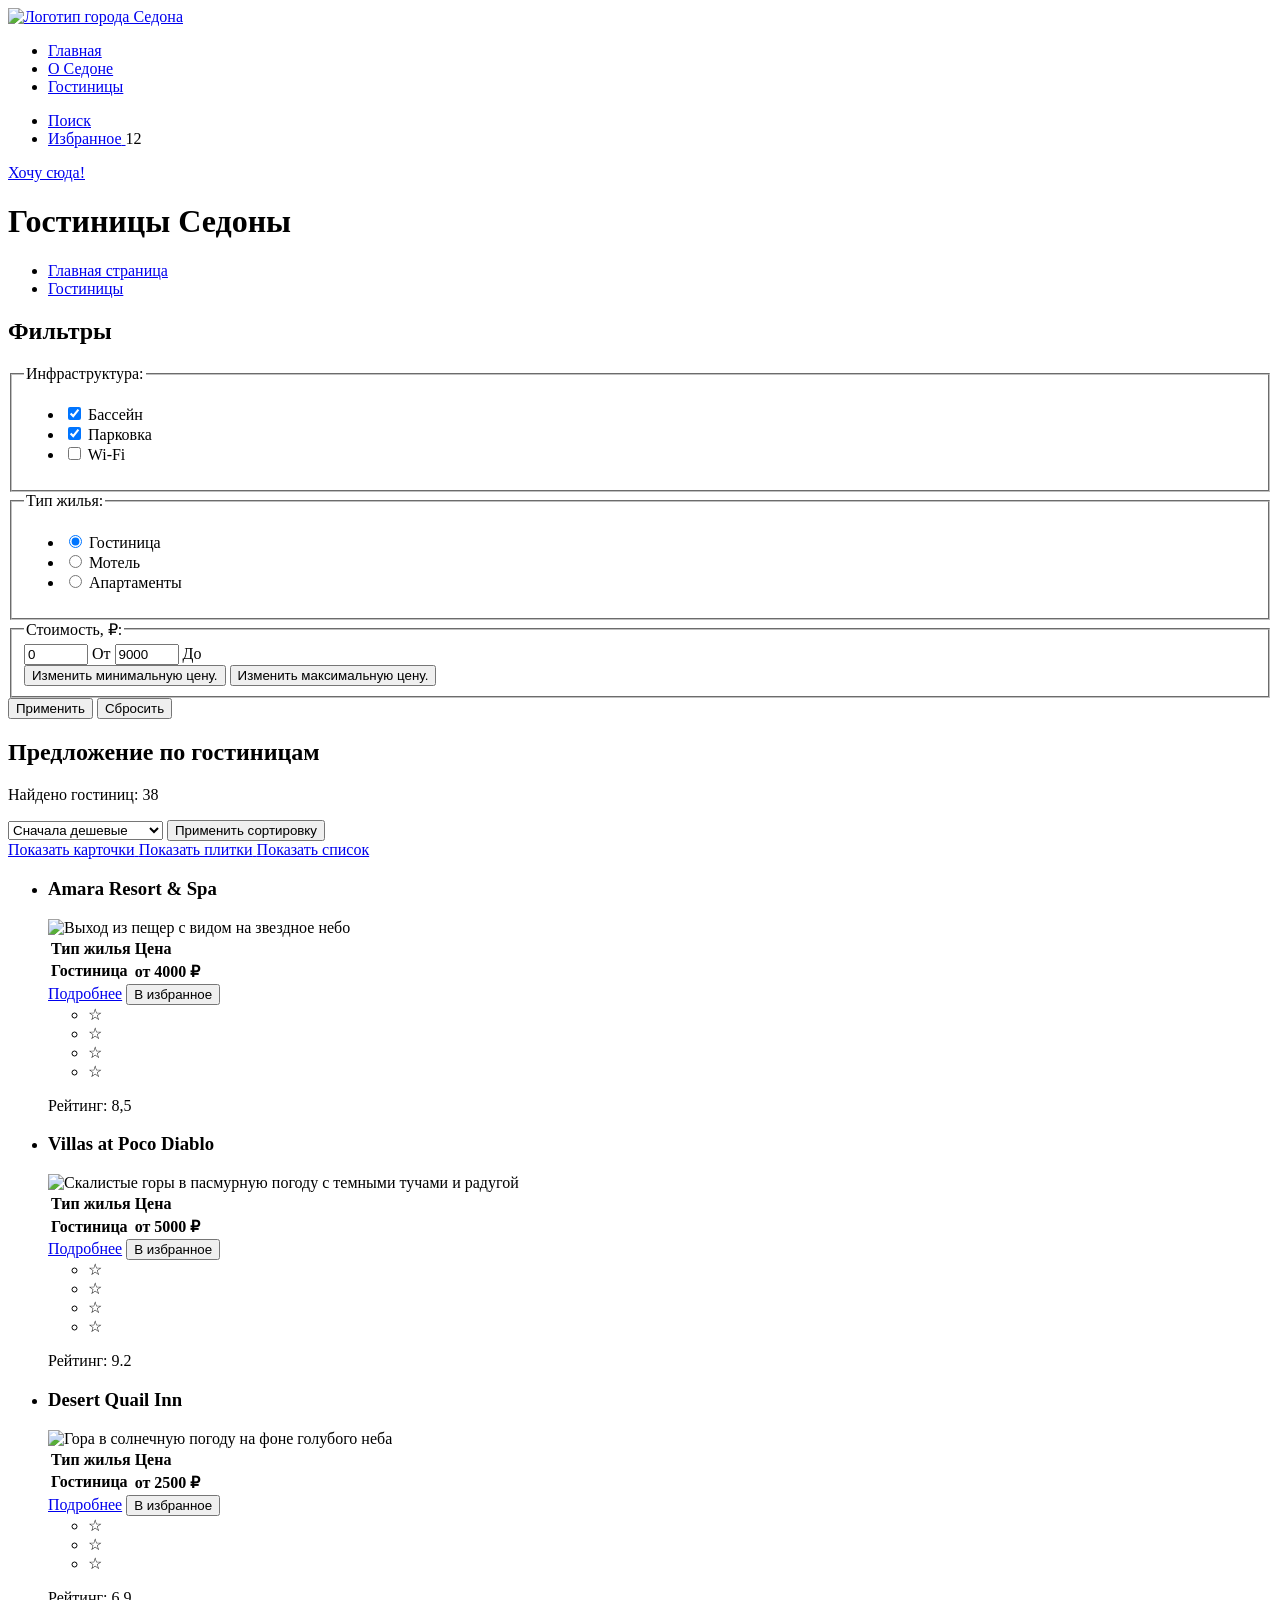
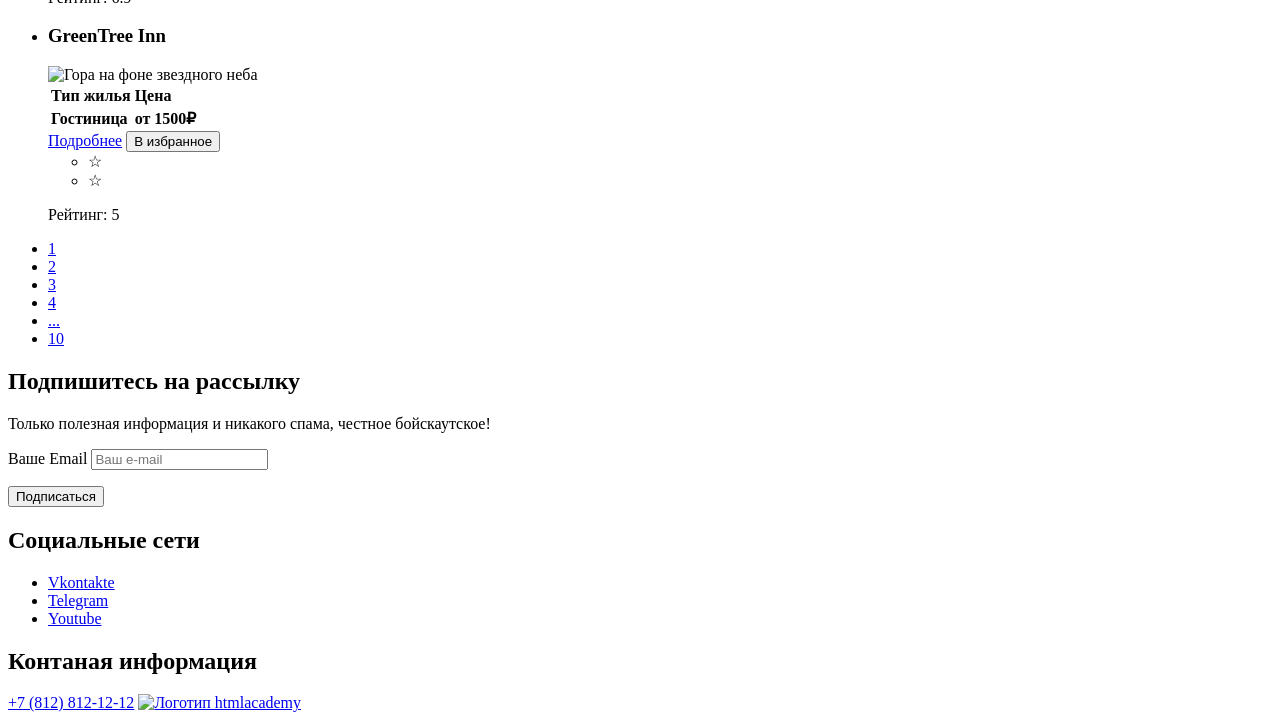
==== catalog.html @ e89c9305 "Выполнена разметка "Главной страницы" и "Страницы каталога"" ====
<!DOCTYPE html>
<html lang="ru">

  <head>
    <meta charset="utf-8">
    <title>Гостиницы</title>
  </head>

  <body>
    <header class="main-header">
      <nav class="navigation">
        <a class="navigation-link-logo" href="index.html">
          <img class="header-logo" src="#" alt="Логотип города Седона">
        </a>
        <ul class="navigation-list">
          <li class="navigation-item">
            <a class="navigation-link" href="#">Главная</a>
          </li>
          <li class="navigation-item">
            <a class="navigation-link" href="information.html">О Седоне</a>
          </li>
          <li class="navigation-item">
            <a class="navigation-link navigation-link-current" href="catalog.html">Гостиницы</a>
          </li>
        </ul>

        <ul class="navigation-user-list">
          <li class="navigation-user-item">
            <a class="navigation-user-link navigation-user-search" href="#">
              <span class="visually-hidden">Поиск</span>
            </a>
          </li>
          <li class="navigation-user-item">
            <a class="navigation-user-link navigation-user-favorite" href="#">
              <span class="visually-hidden">Избранное</span>
            </a>
            <span class="user-favorite-quantity">12</span>
          </li>
        </ul>
        <a class="navigation-button" href="#">Хочу сюда!</a>
      </nav>
    </header>

    <main class="main-catalog">
      <header class="header-catalog">
        <h1 class="catalog-title">Гостиницы Седоны</h1>

        <ul class="bread-crumbs-list">
          <li class="bread-crumbs-item">
            <a class="bread-crumbs-link" href="index.html">
              <span class="visually-hidden">Главная страница</span>
            </a>
          </li>

          <li class="bread-crumbs-item">
            <a class="bread-crumbs-link" href="#">Гостиницы</a>
          </li>
        </ul>

        <form class="filter-form" action="https://echo.htmlacademy.ru/" method="post">
          <h2 class="visually-hidden">Фильтры</h2>

          <fieldset class="filter-group">
            <legend class="filter-title">Инфраструктура:</legend>
            <ul class="filter-list">
              <li class="filter-item">
                <label class="control">
                  <input class="control-input" type="checkbox" name="swimming-pool" checked>
                  <span class="control-text">Бассейн</span>
                </label>
              </li>

              <li class="filter-item">
                <label class="control">
                  <input class="control-input" type="checkbox" name="parking" checked>
                  <span class="control-text">Парковка</span>
                </label>
              </li>

              <li class="filter-item">
                <label class="control">
                  <input class="control-input" type="checkbox" name="wi-fi">
                  <span class="control-text">Wi-Fi</span>
                </label>
              </li>
            </ul>
          </fieldset>

          <fieldset class="filter-group">
            <legend class="filter-title">Тип жилья:</legend>
            <ul class="filter-list">
              <li class="filter-item">
                <label class="control">
                  <input class="control-input" type="radio" name="type-housing" value="hotel" checked>
                  <span class="control-text">Гостиница</span>
                </label>
              </li>

              <li class="filter-item">
                <label class="control">
                  <input class="control-input" type="radio" name="type-housing" value="motel">
                  <span class="control-text">Мотель</span>
                </label>
              </li>

              <li class="filter-item">
                <label class="control">
                  <input class="control-input" type="radio" name="type-housing" value="apartments">
                  <span class="control-text">Апартаменты</span>
                </label>
              </li>
            </ul>
          </fieldset>

          <fieldset class="filter-group">
            <legend class="filter-title">Стоимость, <span class="currency">₽</span>:</legend>

            <label class="filter-price-label">
              <input class="filter-price-input" type="number" name="price-min" min="0" max="9000" value="0">
              <span class="filter-price-text">От</span>
            </label>

            <label class="filter-price-label">
              <input class="filter-price-input" type="number" name="price-max" min="0" max="9000" value="9000">
              <span class="filter-price-text">До</span>
            </label>

            <div class="filter-price-range">
              <button class="range-toggle toggle-min" type="button">
                <span class="visually-hidden">Изменить минимальную цену.</span>
              </button>
              <button class="range-toggle toggle-max" type="button">
                <span class="visually-hidden">Изменить максимальную цену.</span>
              </button>
            </div>
          </fieldset>

          <button class="button button-submit" type="submit">Применить</button>
          <button class="button button-reset" type="reset">Сбросить</button>
        </form>
      </header>

      <section class="catalog-proposals">
        <h2 class="visually-hidden">Предложение по гостиницам</h2>
        <p class="proposals">
          Найдено гостиниц: <span class="quantity-proposals">38</span>
        </p>

        <form class="sorting-type" action="https://echo.htmlacademy.ru/" method="post">
          <label class="visually-hidden" for="sorting"></label>
          <select class="sorting-control" name="sorting" id="sorting">
            <option value="inexpensive">Сначала дешевые</option>
            <option value="expensive">Сначала доргие</option>
            <option value="popular">Сначала популярные</option>
          </select>
          <button class="visually-hidden" type="submit">Применить сортировку</button>
        </form>

        <div class="view-proposals">
          <a class="view-proposals-link view-proposals-card" href="catalog.html?view=card">
            <span class="visually-hidden">Показать карточки</span>
          </a>
          <a class="view-proposals-link view-proposals-tile" href="catalog.html?view=tile">
            <span class="visually-hidden">Показать плитки</span>
          </a>
          <a class="view-proposals-link view-proposals-list" href="catalog.html?view=list">
            <span class="visually-hidden">Показать список</span>
          </a>
        </div>

        <ul class="catalog-proposals-list">
          <li class="catalog-proposals-item">
            <h3 class="card-proposals-title">Amara Resort & Spa</h3>
            <img class="card-proposals-img" src="#" alt="Выход из пещер с видом на звездное небо">
            <table class="card-proposals-table">
              <tr class="visually-hidden">
                <th>Тип жилья</th>
                <th>Цена</th>
              </tr>
              <tr class="card-proposals-description">
                <th>Гостиница</th>
                <th>от 4000 <span class="currency">₽</span></th>
              </tr>
            </table>

            <a class="button card-proposals-link" href="#">Подробнее</a>
            <button class="button card-proposals-button" type="button">В избранное</button>

            <div class="card-proposals-rating">
              <ul class="stars-rating-list">
                <li class="stars-rating-item">
                  <span class="visually-hidden">&star;</span>
                </li>
                <li class="stars-rating-item">
                  <span class="visually-hidden">&star;</span>
                </li>
                <li class="stars-rating-item">
                  <span class="visually-hidden">&star;</span>
                </li>
                <li class="stars-rating-item">
                  <span class="visually-hidden">&star;</span>
                </li>
              </ul>

              <p class="card-proposals-rating-text">
                Рейтинг: <span class="card-proposals-rating-quantity">8,5</span>
              </p>
            </div>
          </li>

          <li class="catalog-proposals-item">
            <h3 class="card-proposals-title">Villas at Poco Diablo</h3>
            <img class="card-proposals-img" src="#" alt="Скалистые горы в пасмурную погоду с темными тучами и радугой">
            <table class="card-proposals-table">
              <tr class="visually-hidden">
                <th>Тип жилья</th>
                <th>Цена</th>
              </tr>
              <tr class="card-proposals-description">
                <th>Гостиница</th>
                <th>от 5000 <span class="currency">₽</span></th>
              </tr>
            </table>

            <a class="button card-proposals-link" href="#">Подробнее</a>
            <button class="button card-proposals-button" type="button">В избранное</button>

            <div class="card-proposals-rating">
              <ul class="stars-rating-list">
                <li class="stars-rating-item">
                  <span class="visually-hidden">&star;</span>
                </li>
                <li class="stars-rating-item">
                  <span class="visually-hidden">&star;</span>
                </li>
                <li class="stars-rating-item">
                  <span class="visually-hidden">&star;</span>
                </li>
                <li class="stars-rating-item">
                  <span class="visually-hidden">&star;</span>
                </li>
              </ul>

              <p class="card-proposals-rating-text">
                Рейтинг: <span class="card-proposals-rating-quantity">9.2</span>
              </p>
            </div>
          </li>

          <li class="catalog-proposals-item">
            <h3 class="card-proposals-title">Desert Quail Inn</h3>
            <img class="card-proposals-img" src="#" alt="Гора в солнечную погоду на фоне голубого неба">
            <table class="card-proposals-table">
              <tr class="visually-hidden">
                <th>Тип жилья</th>
                <th>Цена</th>
              </tr>
              <tr class="card-proposals-description">
                <th>Гостиница</th>
                <th>от 2500 <span class="currency">₽</span></th>
              </tr>
            </table>

            <a class="button card-proposals-link" href="#">Подробнее</a>
            <button class="button card-proposals-button" type="button">В избранное</button>

            <div class="card-proposals-rating">
              <ul class="stars-rating-list">
                <li class="stars-rating-item">
                  <span class="visually-hidden">&star;</span>
                </li>
                <li class="stars-rating-item">
                  <span class="visually-hidden">&star;</span>
                </li>
                <li class="stars-rating-item">
                  <span class="visually-hidden">&star;</span>
                </li>
              </ul>

              <p class="card-proposals-rating-text">
                Рейтинг: <span class="card-proposals-rating-quantity">6.9</span>
              </p>
            </div>
          </li>

          <li class="catalog-proposals-item">
            <h3 class="card-proposals-title">GreenTree Inn</h3>
            <img class="card-proposals-img" src="#" alt="Гора на фоне звездного неба">
            <table class="card-proposals-table">
              <tr class="visually-hidden">
                <th>Тип жилья</th>
                <th>Цена</th>
              </tr>
              <tr class="card-proposals-description">
                <th>Гостиница</th>
                <th>от 1500<span class="currency">₽</span></th>
              </tr>
            </table>

            <a class="button card-proposals-link" href="#">Подробнее</a>
            <button class="button card-proposals-button" type="button">В избранное</button>

            <div class="card-proposals-rating">
              <ul class="stars-rating-list">
                <li class="stars-rating-item">
                  <span class="visually-hidden">&star;</span>
                </li>
                <li class="stars-rating-item">
                  <span class="visually-hidden">&star;</span>
                </li>
              </ul>

              <p class="card-proposals-rating-text">
                Рейтинг: <span class="card-proposals-rating-quantity">5</span>
              </p>
            </div>
          </li>
        </ul>

        <ul class="catalog-pagination-list">
          <li class="catalog-pagination-item">
            <a class="catalog-pagination-link pagination-current" href="#">1</a>
          </li>
          <li class="catalog-pagination-item">
            <a class="catalog-pagination-link" href="#">2</a>
          </li>
          <li class="catalog-pagination-item">
            <a class="catalog-pagination-link" href="#">3</a>
          </li>
          <li class="catalog-pagination-item">
            <a class="catalog-pagination-link" href="#">4</a>
          </li>
          <li class="catalog-pagination-item">
            <a class="catalog-pagination-link" href="#">...</a>
          </li>
          <li class="catalog-pagination-item">
            <a class="catalog-pagination-link" href="#">10</a>
          </li>
        </ul>
      </section>
    </main>

    <footer class="main-footer">
      <section class="footer-subscription">
        <h2 class="footer-subscription-title">Подпишитесь на рассылку</h2>
        <p class="footer-subscription-text">Только полезная информация и никакого спама, честное бойскаутское!</p>
        <form class="subscription-form" action="https://echo.htmlacademy.ru/" method="post">
          <p class="subscription-email">
            <label class="visually-hidden" for="email-user">Ваше Email</label>
            <input type="email" name="email-user" id="email-user" placeholder="Ваш e-mail">
          </p>
          <button class="button button-email" type="submit">Подписаться</button>
        </form>
      </section>

      <section class="footer-social">
        <h2 class="visually-hidden">Социальные сети</h2>
        <ul class="footer-social-list">
          <li class="footer-social-item">
            <a class="footer-social-link-button" href="https://vk.com/htmlacademy">
              <span class="visually-hidden">Vkontakte</span>
            </a>
          </li>
          <li class="footer-social-item">
            <a class="footer-social-link-button" href="https://t.me/htmlacademy">
              <span class="visually-hidden">Telegram</span>
            </a>
          </li>
          <li class="footer-social-item">
            <a class="footer-social-link-button" href="https://www.youtube.com/user/htmlacademyru">
              <span class="visually-hidden">Youtube</span>
            </a>
          </li>
        </ul>
      </section>

      <section class="footer-contacts">
        <h2 class="visually-hidden">Контаная информация</h2>
        <a class="footer-contacts-phone" href="tel:+78128121212">+7 (812) 812-12-12</a>
        <a class="footer-contacts-website" href="https://htmlacademy.ru/">
          <img class="footer-contacts-logo" src="#" alt="Логотип htmlacademy">
        </a>
      </section>
    </footer>
  </body>

</html>
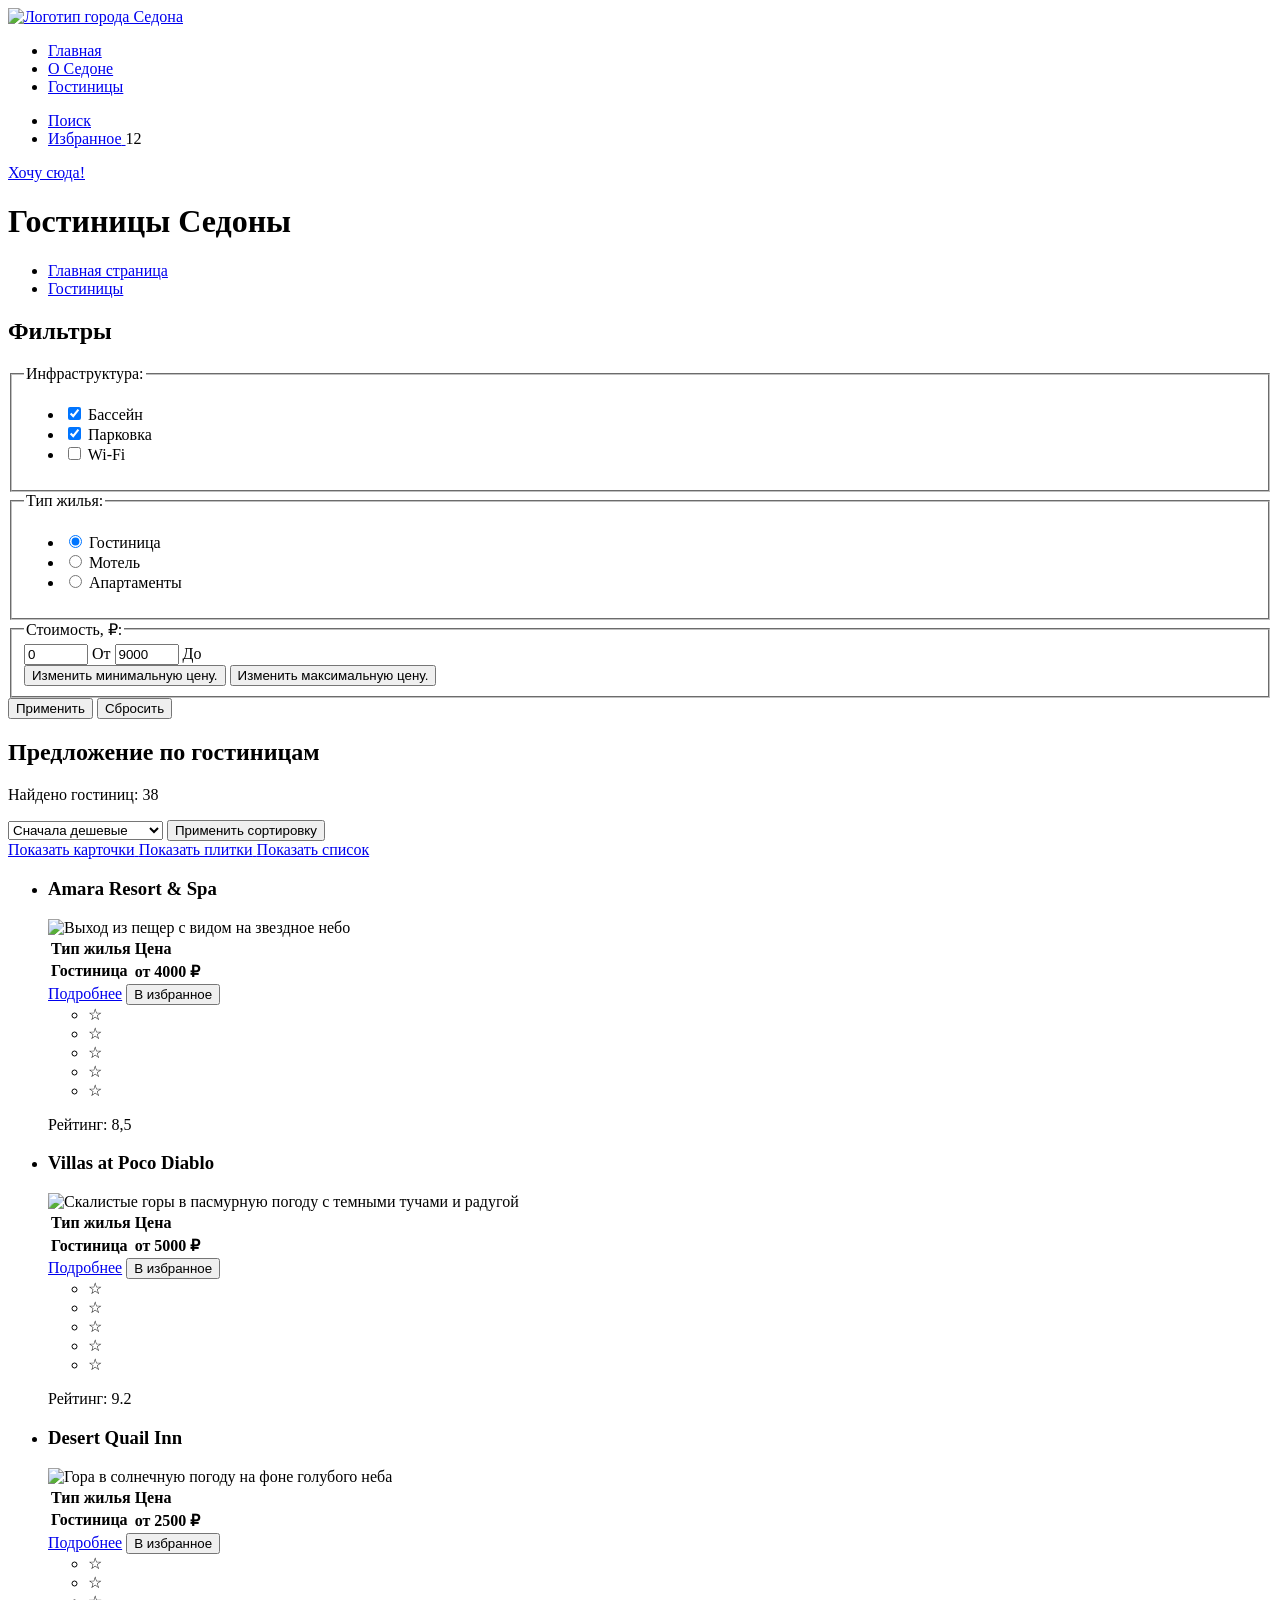
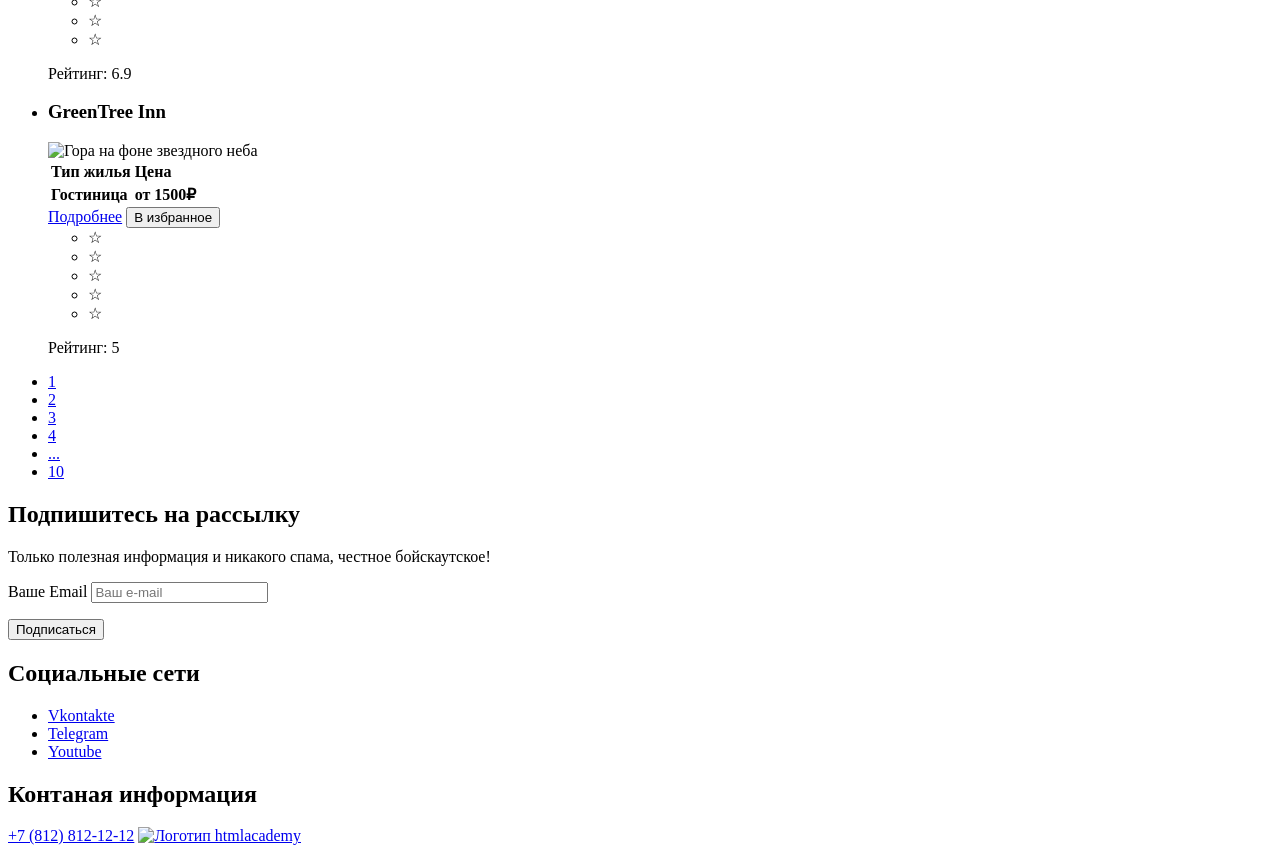
==== commit f4c5ec8b: "Доработка рейтинга в карточки товара на странице каталога" ====
--- a/catalog.html
+++ b/catalog.html
@@ -188,13 +188,16 @@
 
             <div class="card-proposals-rating">
               <ul class="stars-rating-list">
-                <li class="stars-rating-item">
-                  <span class="visually-hidden">&star;</span>
-                </li>
-                <li class="stars-rating-item">
-                  <span class="visually-hidden">&star;</span>
-                </li>
-                <li class="stars-rating-item">
+                <li class="stars-rating-item stars-active">
+                  <span class="visually-hidden ">&star;</span>
+                </li>
+                <li class="stars-rating-item stars-active">
+                  <span class="visually-hidden">&star;</span>
+                </li>
+                <li class="stars-rating-item stars-active">
+                  <span class="visually-hidden">&star;</span>
+                </li>
+                <li class="stars-rating-item stars-active">
                   <span class="visually-hidden">&star;</span>
                 </li>
                 <li class="stars-rating-item">
@@ -227,13 +230,16 @@
 
             <div class="card-proposals-rating">
               <ul class="stars-rating-list">
-                <li class="stars-rating-item">
-                  <span class="visually-hidden">&star;</span>
-                </li>
-                <li class="stars-rating-item">
-                  <span class="visually-hidden">&star;</span>
-                </li>
-                <li class="stars-rating-item">
+                <li class="stars-rating-item stars-active">
+                  <span class="visually-hidden ">&star;</span>
+                </li>
+                <li class="stars-rating-item stars-active">
+                  <span class="visually-hidden">&star;</span>
+                </li>
+                <li class="stars-rating-item stars-active">
+                  <span class="visually-hidden">&star;</span>
+                </li>
+                <li class="stars-rating-item stars-active">
                   <span class="visually-hidden">&star;</span>
                 </li>
                 <li class="stars-rating-item">
@@ -266,7 +272,13 @@
 
             <div class="card-proposals-rating">
               <ul class="stars-rating-list">
-                <li class="stars-rating-item">
+                <li class="stars-rating-item stars-active">
+                  <span class="visually-hidden ">&star;</span>
+                </li>
+                <li class="stars-rating-item stars-active">
+                  <span class="visually-hidden">&star;</span>
+                </li>
+                <li class="stars-rating-item stars-active">
                   <span class="visually-hidden">&star;</span>
                 </li>
                 <li class="stars-rating-item">
@@ -302,6 +314,15 @@
 
             <div class="card-proposals-rating">
               <ul class="stars-rating-list">
+                <li class="stars-rating-item stars-active">
+                  <span class="visually-hidden ">&star;</span>
+                </li>
+                <li class="stars-rating-item stars-active">
+                  <span class="visually-hidden">&star;</span>
+                </li>
+                <li class="stars-rating-item">
+                  <span class="visually-hidden">&star;</span>
+                </li>
                 <li class="stars-rating-item">
                   <span class="visually-hidden">&star;</span>
                 </li>
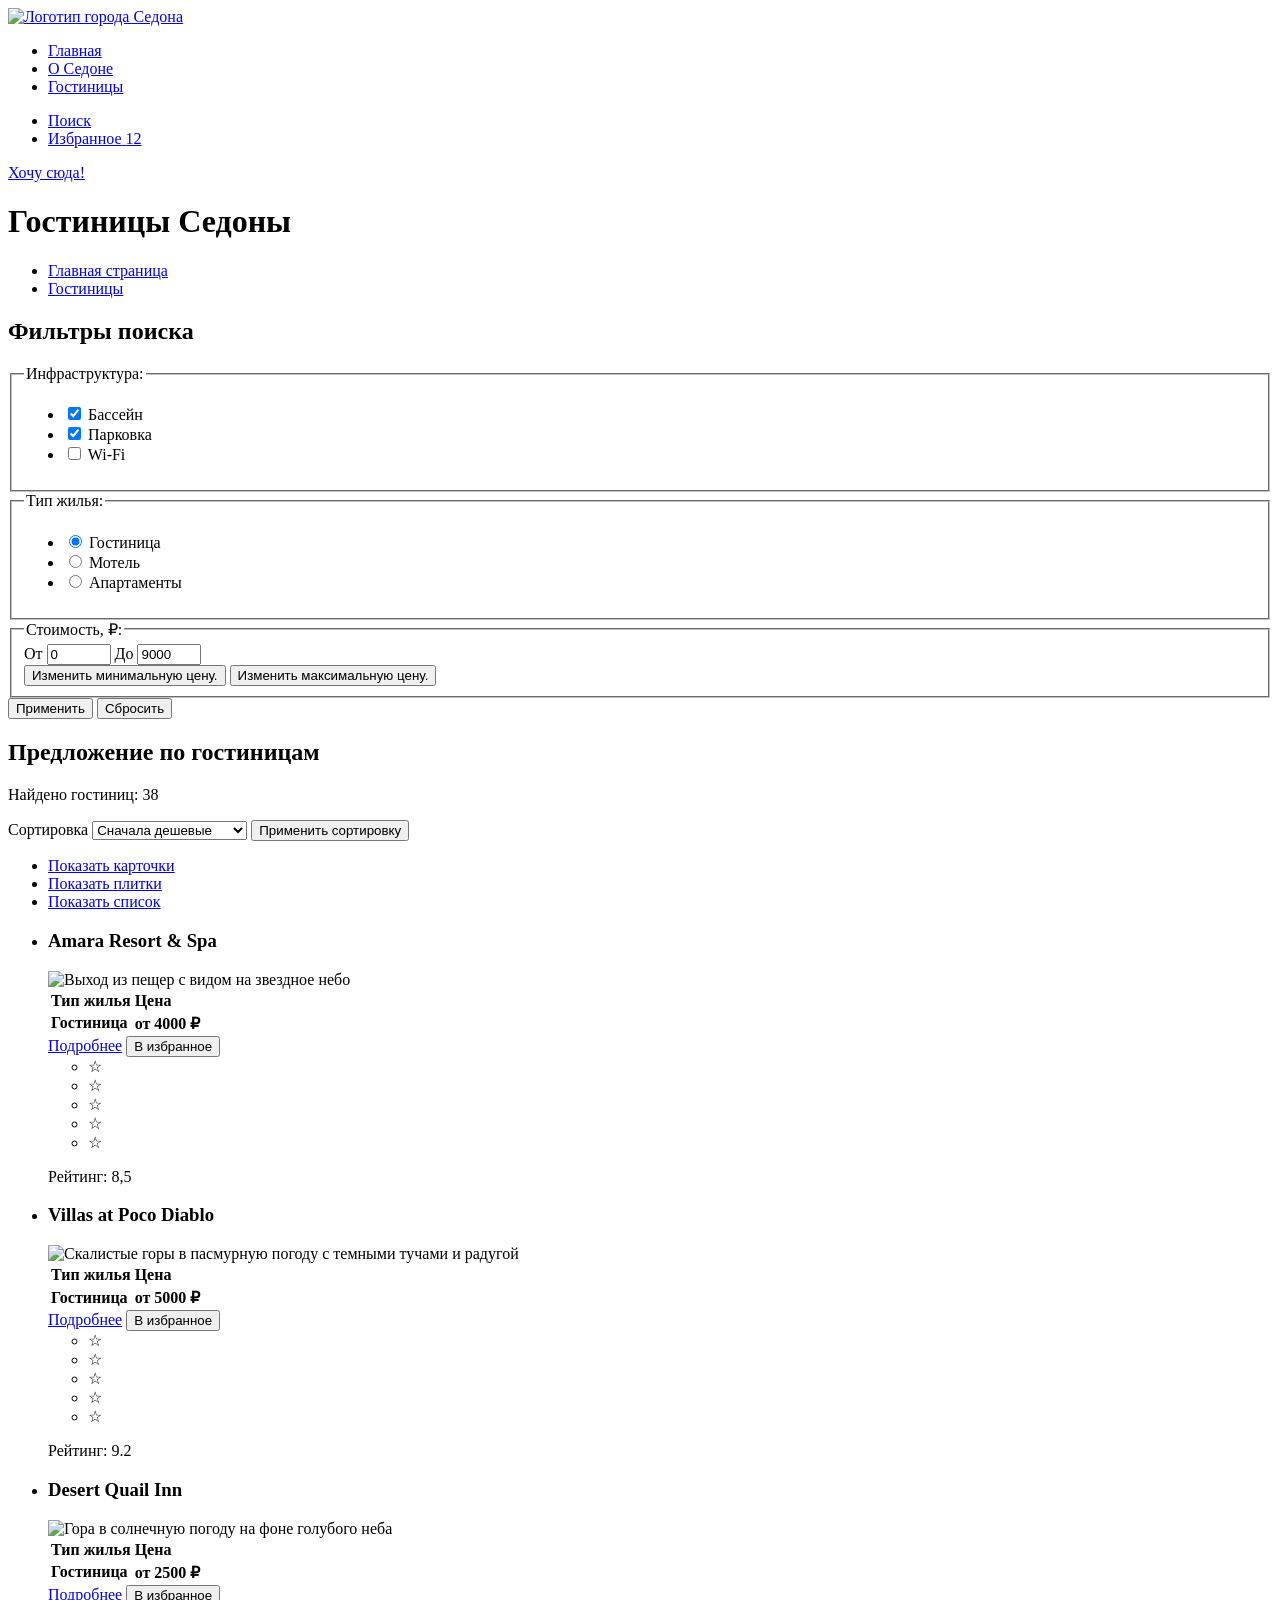
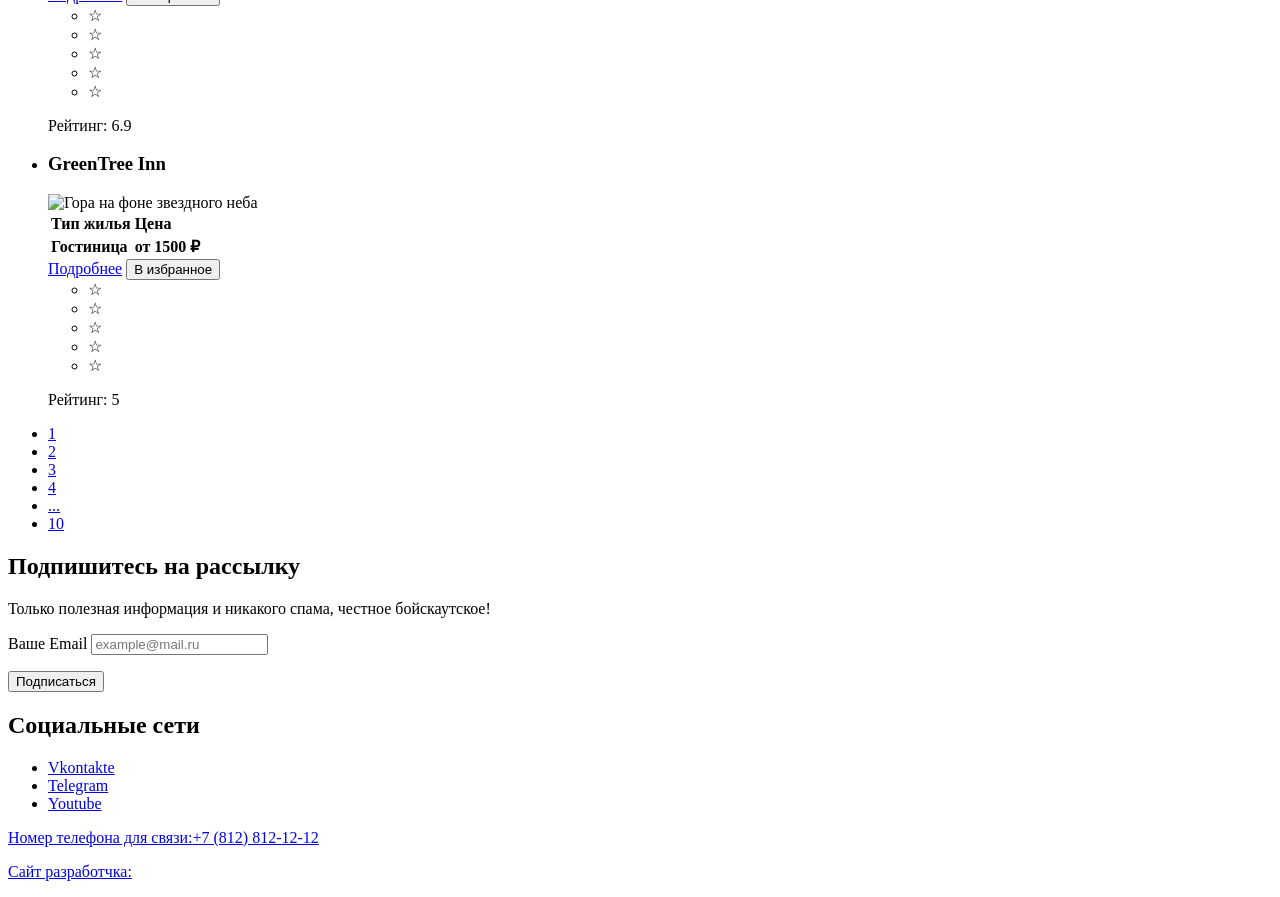
==== commit cde7795a: "Доработка разметки "Главной страницы" и "Страницы Каталог"" ====
--- a/catalog.html
+++ b/catalog.html
@@ -14,7 +14,7 @@
         </a>
         <ul class="navigation-list">
           <li class="navigation-item">
-            <a class="navigation-link" href="#">Главная</a>
+            <a class="navigation-link" href="index.html">Главная</a>
           </li>
           <li class="navigation-item">
             <a class="navigation-link" href="information.html">О Седоне</a>
@@ -33,8 +33,8 @@
           <li class="navigation-user-item">
             <a class="navigation-user-link navigation-user-favorite" href="#">
               <span class="visually-hidden">Избранное</span>
-            </a>
-            <span class="user-favorite-quantity">12</span>
+              <span class="user-favorite-quantity">12</span>
+            </a>
           </li>
         </ul>
         <a class="navigation-button" href="#">Хочу сюда!</a>
@@ -56,9 +56,8 @@
             <a class="bread-crumbs-link" href="#">Гостиницы</a>
           </li>
         </ul>
-
         <form class="filter-form" action="https://echo.htmlacademy.ru/" method="post">
-          <h2 class="visually-hidden">Фильтры</h2>
+          <h2 class="visually-hidden">Фильтры поиска</h2>
 
           <fieldset class="filter-group">
             <legend class="filter-title">Инфраструктура:</legend>
@@ -113,16 +112,16 @@
           </fieldset>
 
           <fieldset class="filter-group">
-            <legend class="filter-title">Стоимость, <span class="currency">₽</span>:</legend>
+            <legend class="filter-title">Стоимость, ₽:</legend>
 
             <label class="filter-price-label">
+              <span class="filter-price-text">От</span>
               <input class="filter-price-input" type="number" name="price-min" min="0" max="9000" value="0">
-              <span class="filter-price-text">От</span>
             </label>
 
             <label class="filter-price-label">
+              <span class="filter-price-text">До</span>
               <input class="filter-price-input" type="number" name="price-max" min="0" max="9000" value="9000">
-              <span class="filter-price-text">До</span>
             </label>
 
             <div class="filter-price-range">
@@ -147,7 +146,7 @@
         </p>
 
         <form class="sorting-type" action="https://echo.htmlacademy.ru/" method="post">
-          <label class="visually-hidden" for="sorting"></label>
+          <label class="visually-hidden" for="sorting">Сортировка</label>
           <select class="sorting-control" name="sorting" id="sorting">
             <option value="inexpensive">Сначала дешевые</option>
             <option value="expensive">Сначала доргие</option>
@@ -156,17 +155,23 @@
           <button class="visually-hidden" type="submit">Применить сортировку</button>
         </form>
 
-        <div class="view-proposals">
-          <a class="view-proposals-link view-proposals-card" href="catalog.html?view=card">
-            <span class="visually-hidden">Показать карточки</span>
-          </a>
-          <a class="view-proposals-link view-proposals-tile" href="catalog.html?view=tile">
-            <span class="visually-hidden">Показать плитки</span>
-          </a>
-          <a class="view-proposals-link view-proposals-list" href="catalog.html?view=list">
-            <span class="visually-hidden">Показать список</span>
-          </a>
-        </div>
+        <ul class="view-proposals-list">
+          <li class="view-proposals-item">
+            <a class="view-proposals-link view-proposals-card" href="catalog.html?view=card">
+              <span class="visually-hidden">Показать карточки</span>
+            </a>
+          </li>
+          <li class="view-proposals-item">
+            <a class="view-proposals-link view-proposals-tile" href="catalog.html?view=tile">
+              <span class="visually-hidden">Показать плитки</span>
+            </a>
+          </li>
+          <li class="view-proposals-item">
+            <a class="view-proposals-link view-proposals-list" href="catalog.html?view=list">
+              <span class="visually-hidden">Показать список</span>
+            </a>
+          </li>
+        </ul>
 
         <ul class="catalog-proposals-list">
           <li class="catalog-proposals-item">
@@ -179,7 +184,7 @@
               </tr>
               <tr class="card-proposals-description">
                 <th>Гостиница</th>
-                <th>от 4000 <span class="currency">₽</span></th>
+                <th>от 4000 ₽</th>
               </tr>
             </table>
 
@@ -189,7 +194,7 @@
             <div class="card-proposals-rating">
               <ul class="stars-rating-list">
                 <li class="stars-rating-item stars-active">
-                  <span class="visually-hidden ">&star;</span>
+                  <span class="visually-hidden">&star;</span>
                 </li>
                 <li class="stars-rating-item stars-active">
                   <span class="visually-hidden">&star;</span>
@@ -221,7 +226,7 @@
               </tr>
               <tr class="card-proposals-description">
                 <th>Гостиница</th>
-                <th>от 5000 <span class="currency">₽</span></th>
+                <th>от 5000 ₽</th>
               </tr>
             </table>
 
@@ -231,7 +236,7 @@
             <div class="card-proposals-rating">
               <ul class="stars-rating-list">
                 <li class="stars-rating-item stars-active">
-                  <span class="visually-hidden ">&star;</span>
+                  <span class="visually-hidden">&star;</span>
                 </li>
                 <li class="stars-rating-item stars-active">
                   <span class="visually-hidden">&star;</span>
@@ -263,7 +268,7 @@
               </tr>
               <tr class="card-proposals-description">
                 <th>Гостиница</th>
-                <th>от 2500 <span class="currency">₽</span></th>
+                <th>от 2500 ₽</th>
               </tr>
             </table>
 
@@ -273,7 +278,7 @@
             <div class="card-proposals-rating">
               <ul class="stars-rating-list">
                 <li class="stars-rating-item stars-active">
-                  <span class="visually-hidden ">&star;</span>
+                  <span class="visually-hidden">&star;</span>
                 </li>
                 <li class="stars-rating-item stars-active">
                   <span class="visually-hidden">&star;</span>
@@ -305,7 +310,7 @@
               </tr>
               <tr class="card-proposals-description">
                 <th>Гостиница</th>
-                <th>от 1500<span class="currency">₽</span></th>
+                <th>от 1500 ₽</th>
               </tr>
             </table>
 
@@ -315,7 +320,7 @@
             <div class="card-proposals-rating">
               <ul class="stars-rating-list">
                 <li class="stars-rating-item stars-active">
-                  <span class="visually-hidden ">&star;</span>
+                  <span class="visually-hidden">&star;</span>
                 </li>
                 <li class="stars-rating-item stars-active">
                   <span class="visually-hidden">&star;</span>
@@ -368,7 +373,7 @@
         <form class="subscription-form" action="https://echo.htmlacademy.ru/" method="post">
           <p class="subscription-email">
             <label class="visually-hidden" for="email-user">Ваше Email</label>
-            <input type="email" name="email-user" id="email-user" placeholder="Ваш e-mail">
+            <input type="email" name="email-user" id="email-user" placeholder="example@mail.ru" required>
           </p>
           <button class="button button-email" type="submit">Подписаться</button>
         </form>
@@ -395,13 +400,17 @@
         </ul>
       </section>
 
-      <section class="footer-contacts">
-        <h2 class="visually-hidden">Контаная информация</h2>
-        <a class="footer-contacts-phone" href="tel:+78128121212">+7 (812) 812-12-12</a>
-        <a class="footer-contacts-website" href="https://htmlacademy.ru/">
-          <img class="footer-contacts-logo" src="#" alt="Логотип htmlacademy">
+      <p class="footer-phone">
+        <a class="footer-contacts-phone" href="tel:+78128121212">
+          <span class="visually-hidden">Номер телефона для связи:</span>+7 (812) 812-12-12
         </a>
-      </section>
+      </p>
+
+      <p class="footer-website-developer">
+        <a class="footer-developer-link" href="https://htmlacademy.ru/">
+          <span class="visually-hidden">Сайт разработчка:</span>
+        </a>
+      </p>
     </footer>
   </body>
 
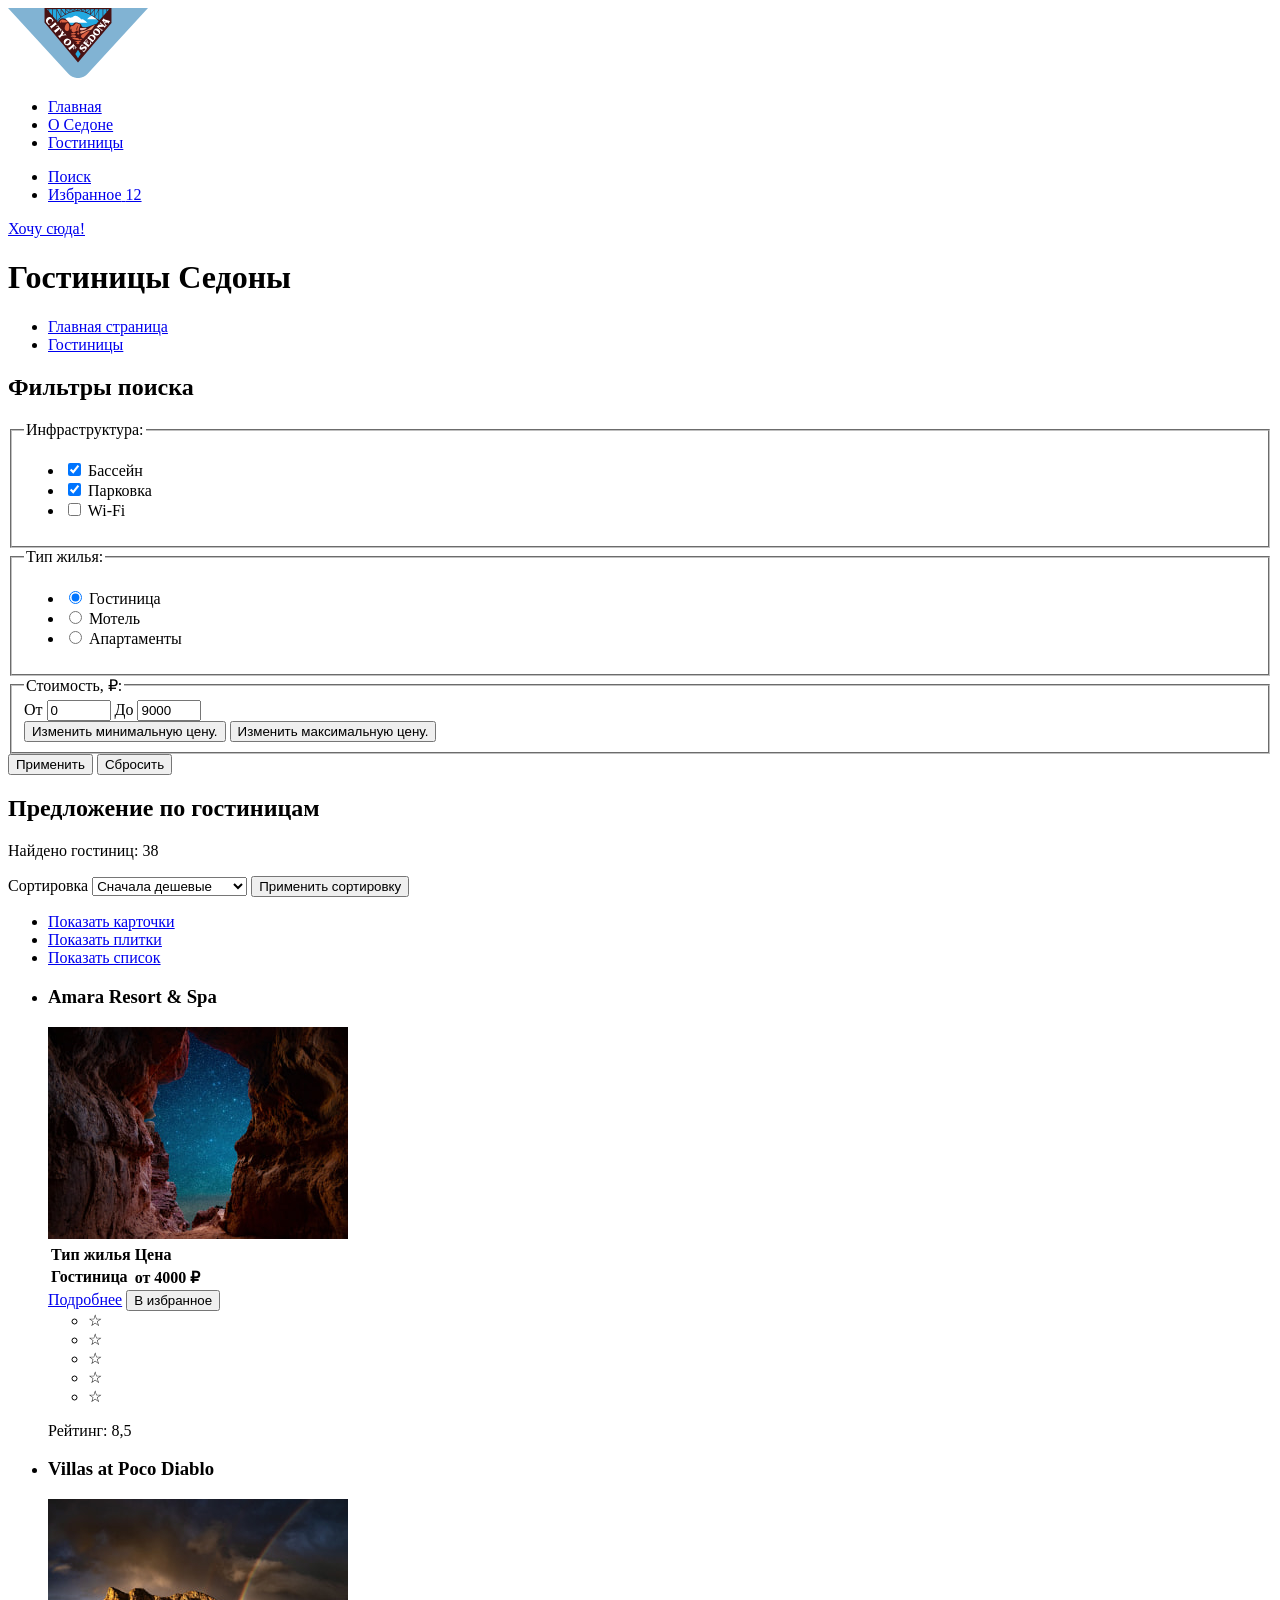
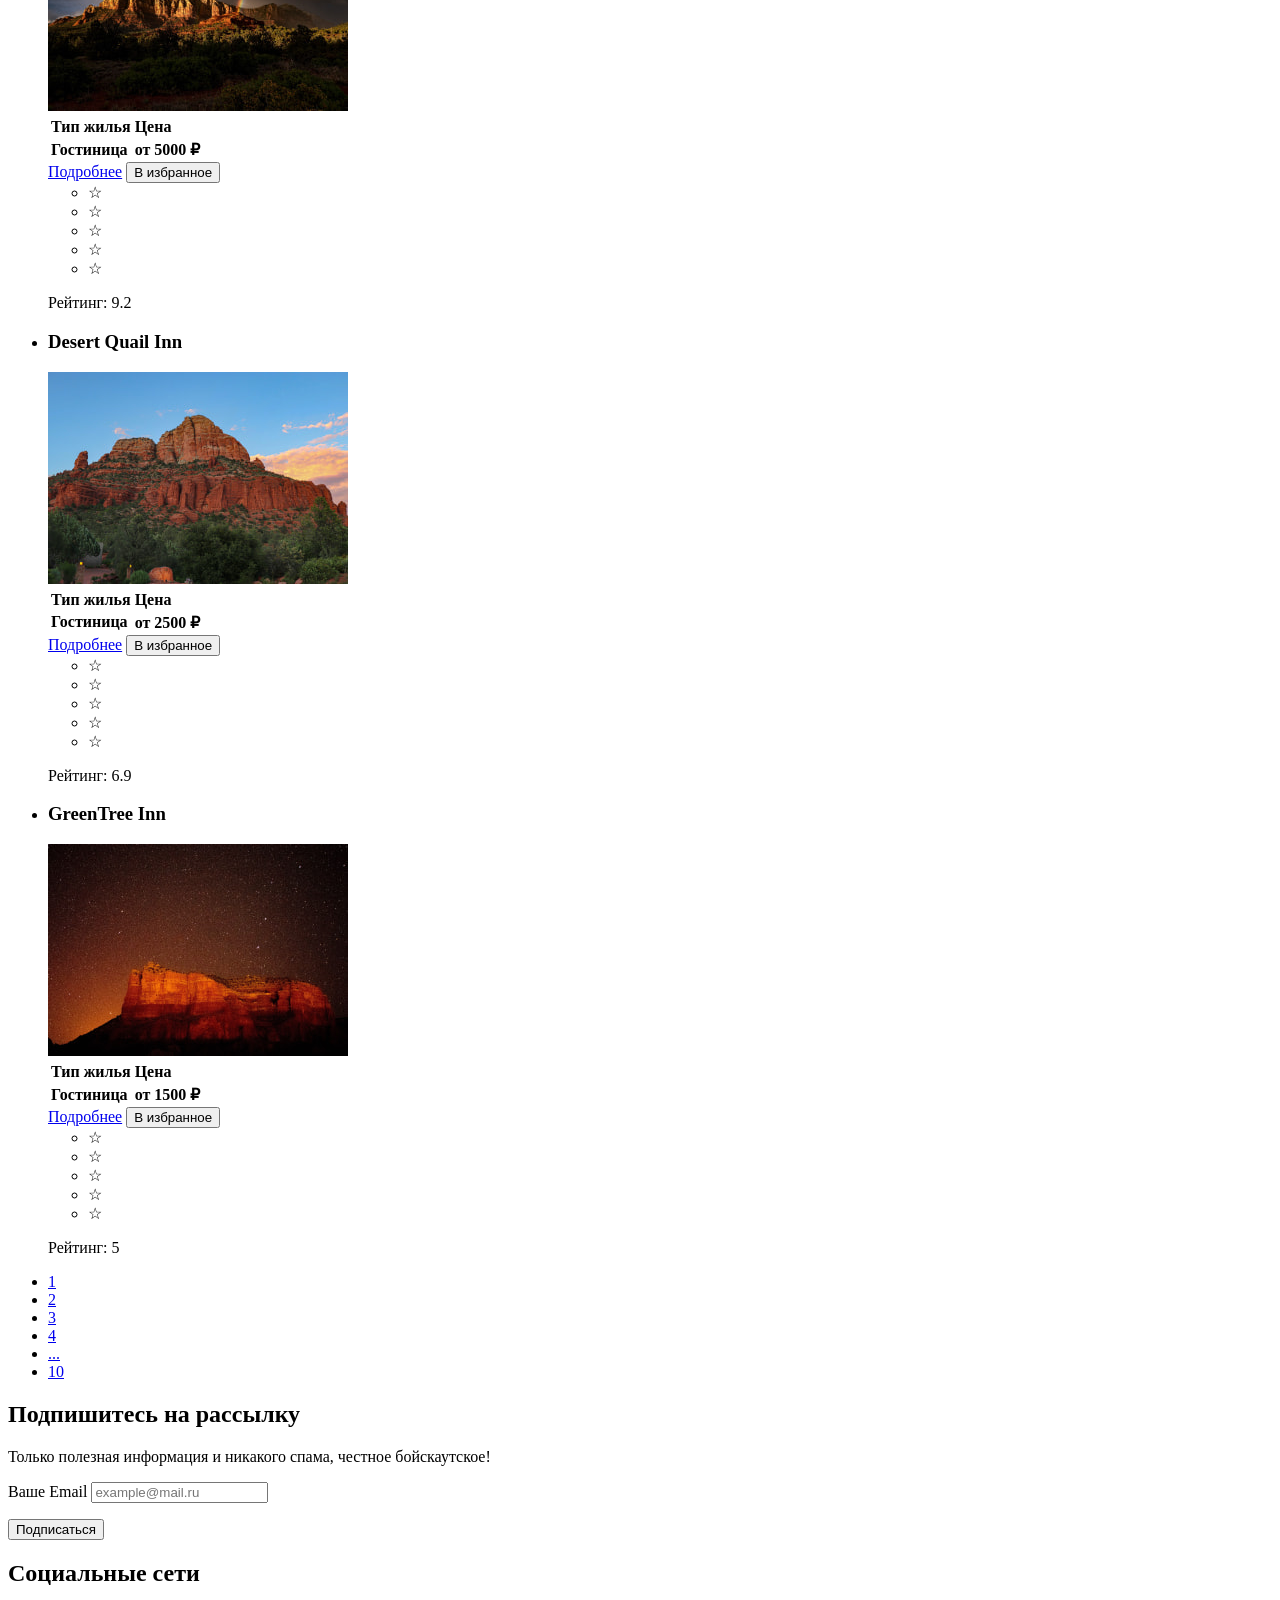
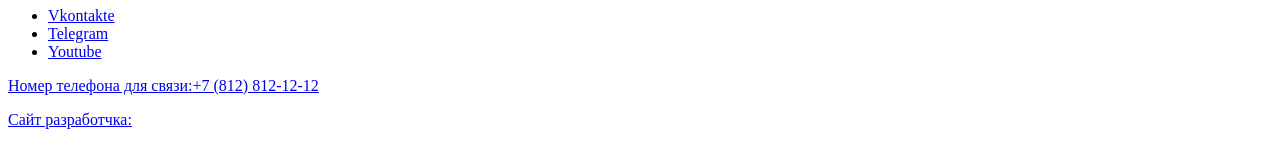
==== commit 355675ef: "Добавление графики и разметка контентных изображений" ====
--- a/catalog.html
+++ b/catalog.html
@@ -10,7 +10,7 @@
     <header class="main-header">
       <nav class="navigation">
         <a class="navigation-link-logo" href="index.html">
-          <img class="header-logo" src="#" alt="Логотип города Седона">
+          <img class="header-logo" src="images/logo-sedona.svg" width="140" height="70" alt="Логотип города Седона">
         </a>
         <ul class="navigation-list">
           <li class="navigation-item">
@@ -176,7 +176,7 @@
         <ul class="catalog-proposals-list">
           <li class="catalog-proposals-item">
             <h3 class="card-proposals-title">Amara Resort & Spa</h3>
-            <img class="card-proposals-img" src="#" alt="Выход из пещер с видом на звездное небо">
+            <img class="card-proposals-img" src="images/hotels/hotel-1.jpg" width="300" height="212" alt="Выход из пещер с видом на звездное небо">
             <table class="card-proposals-table">
               <tr class="visually-hidden">
                 <th>Тип жилья</th>
@@ -218,7 +218,7 @@
 
           <li class="catalog-proposals-item">
             <h3 class="card-proposals-title">Villas at Poco Diablo</h3>
-            <img class="card-proposals-img" src="#" alt="Скалистые горы в пасмурную погоду с темными тучами и радугой">
+            <img class="card-proposals-img" src="images/hotels/hotel-2.jpg" width="300" height="212" alt="Скалистые горы в пасмурную погоду с темными тучами и радугой">
             <table class="card-proposals-table">
               <tr class="visually-hidden">
                 <th>Тип жилья</th>
@@ -260,7 +260,7 @@
 
           <li class="catalog-proposals-item">
             <h3 class="card-proposals-title">Desert Quail Inn</h3>
-            <img class="card-proposals-img" src="#" alt="Гора в солнечную погоду на фоне голубого неба">
+            <img class="card-proposals-img" src="images/hotels/hotel-3.jpg" width="300" height="212" alt="Гора в солнечную погоду на фоне голубого неба">
             <table class="card-proposals-table">
               <tr class="visually-hidden">
                 <th>Тип жилья</th>
@@ -302,7 +302,7 @@
 
           <li class="catalog-proposals-item">
             <h3 class="card-proposals-title">GreenTree Inn</h3>
-            <img class="card-proposals-img" src="#" alt="Гора на фоне звездного неба">
+            <img class="card-proposals-img" src="images/hotels/hotel-4.jpg" width="300" height="212" alt="Гора на фоне звездного неба">
             <table class="card-proposals-table">
               <tr class="visually-hidden">
                 <th>Тип жилья</th>
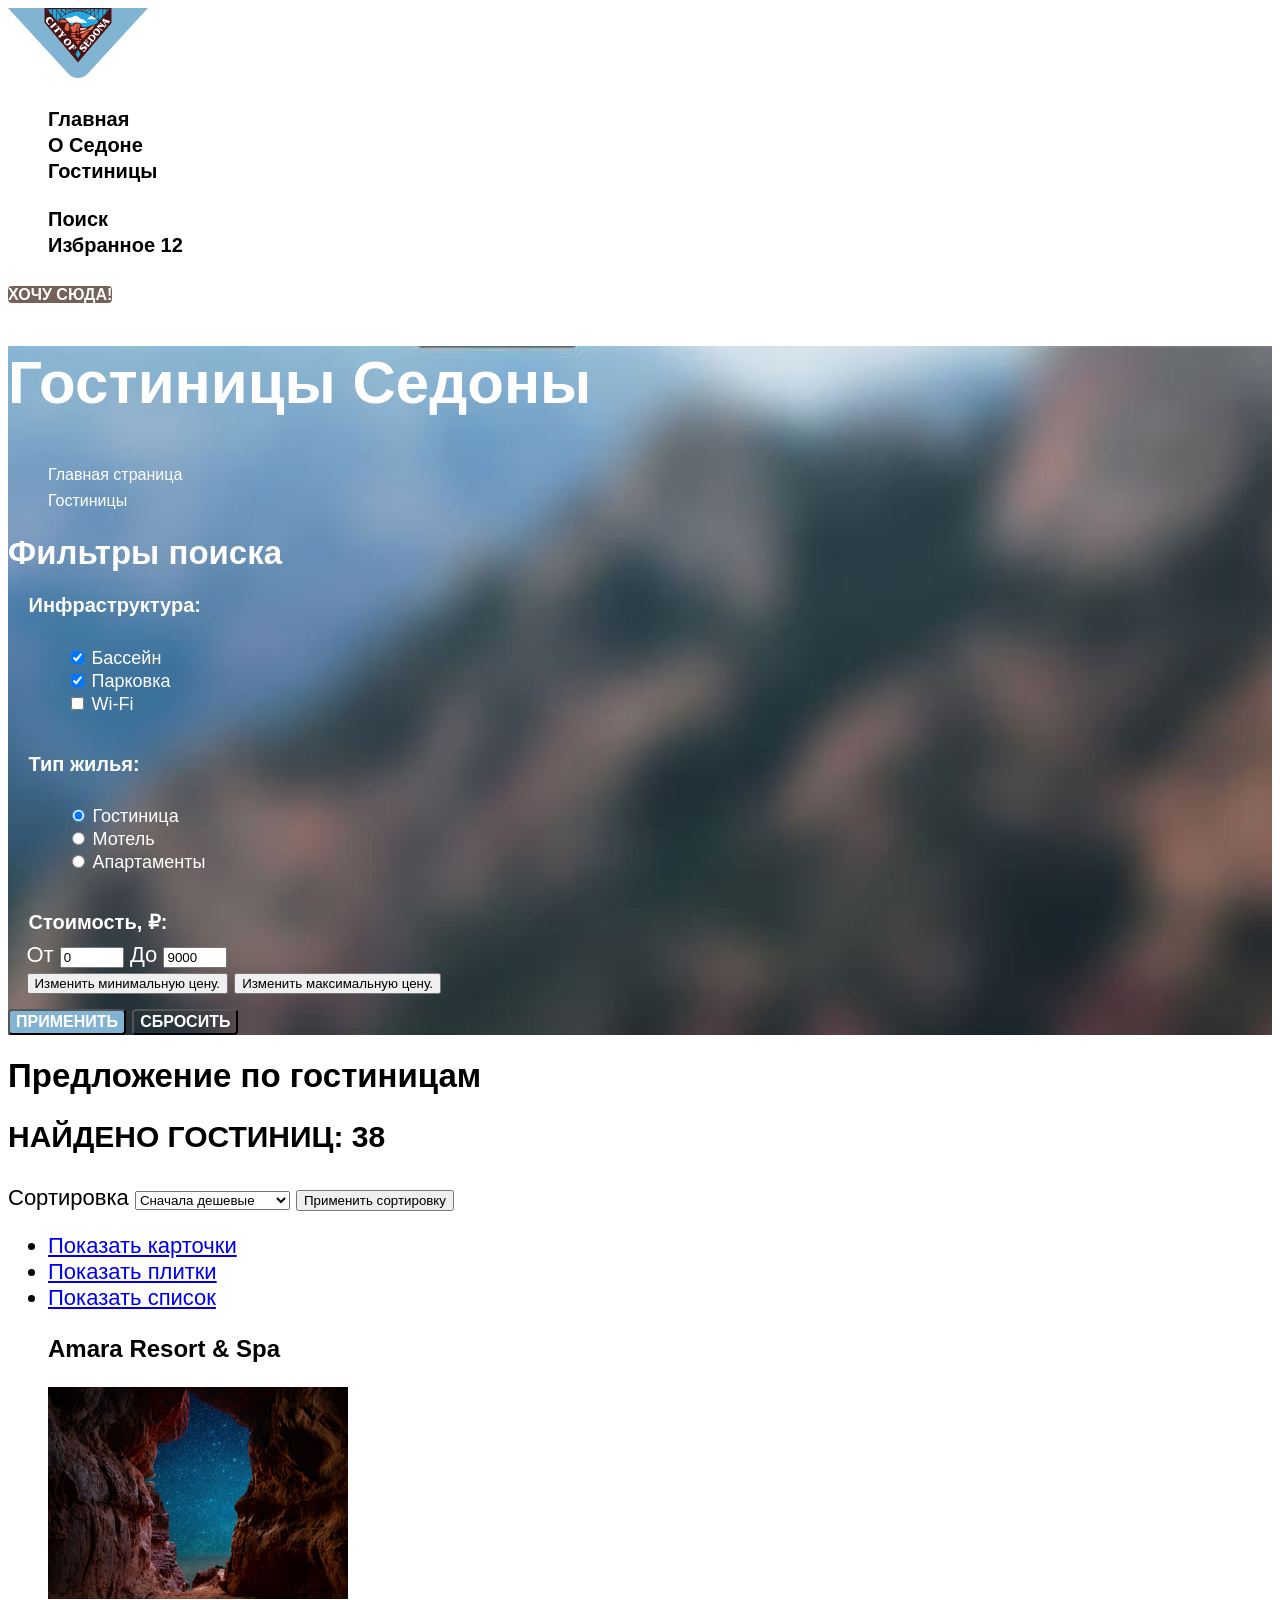
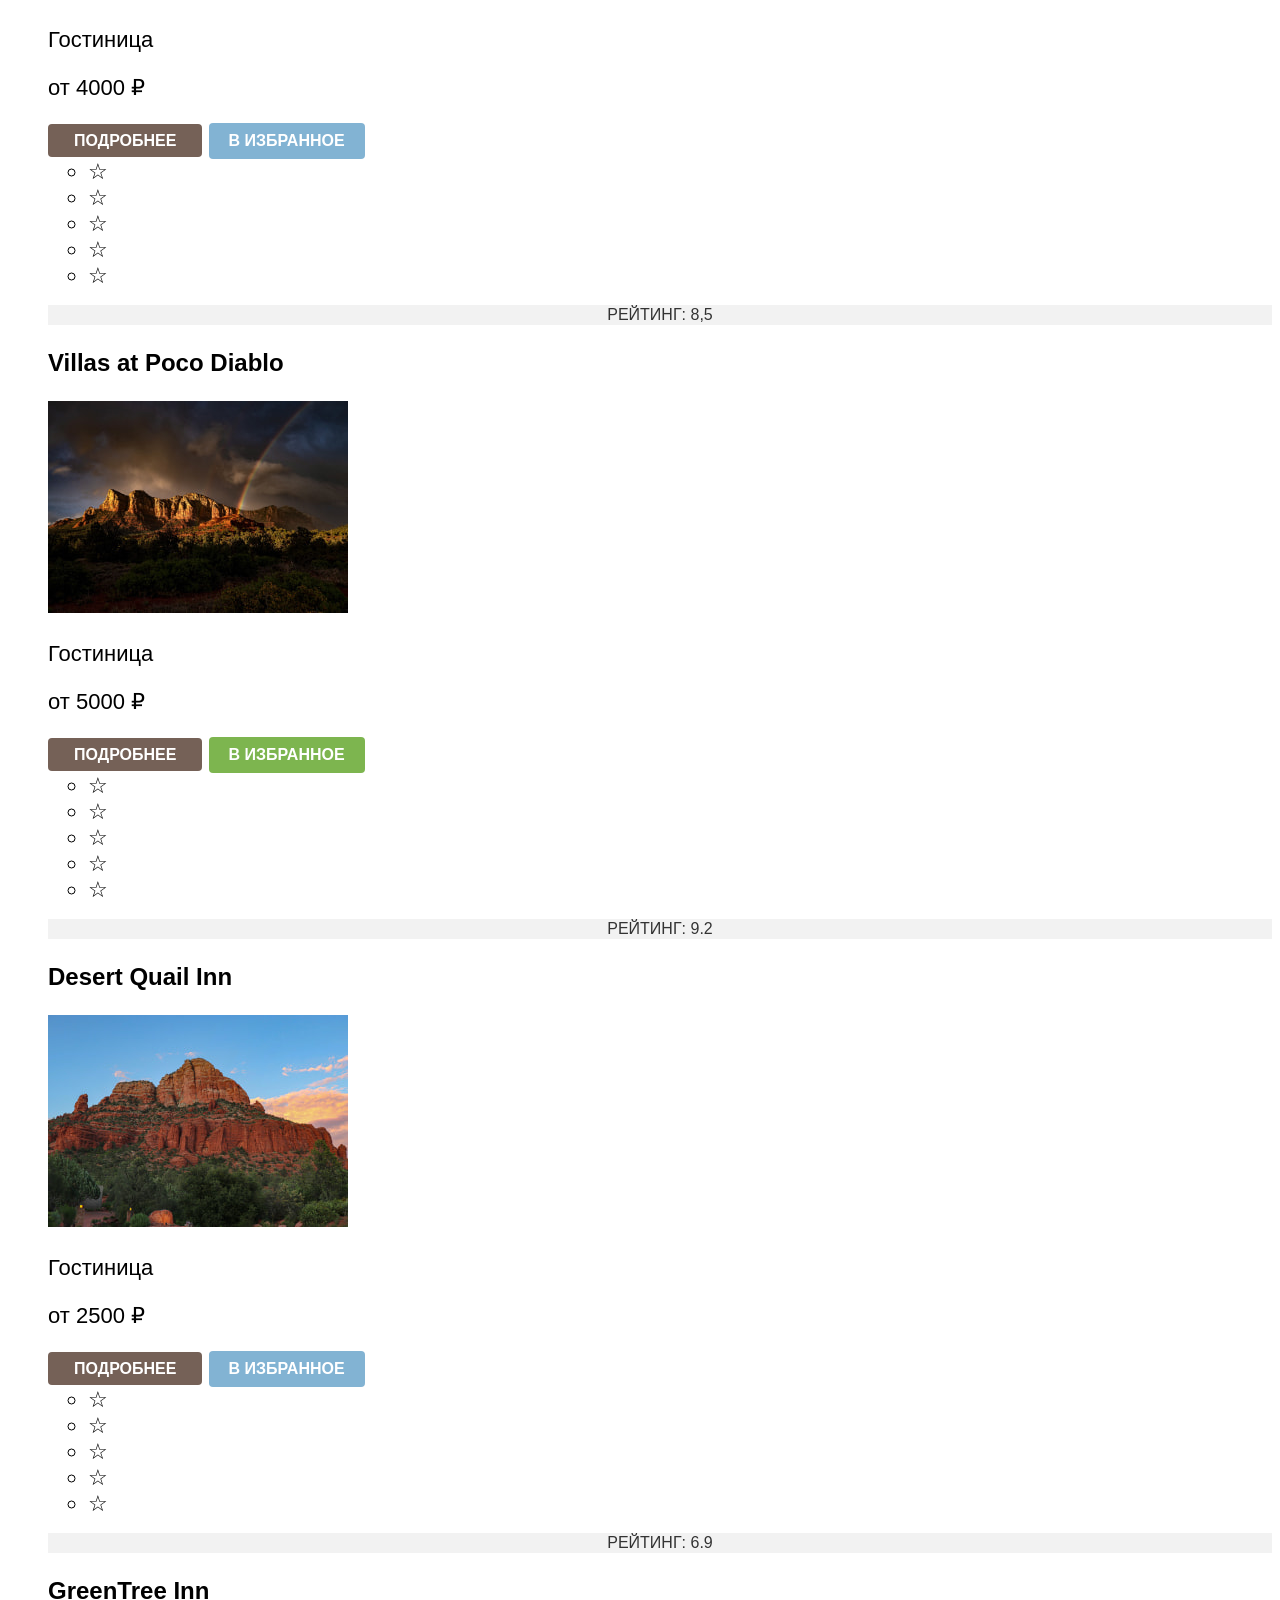
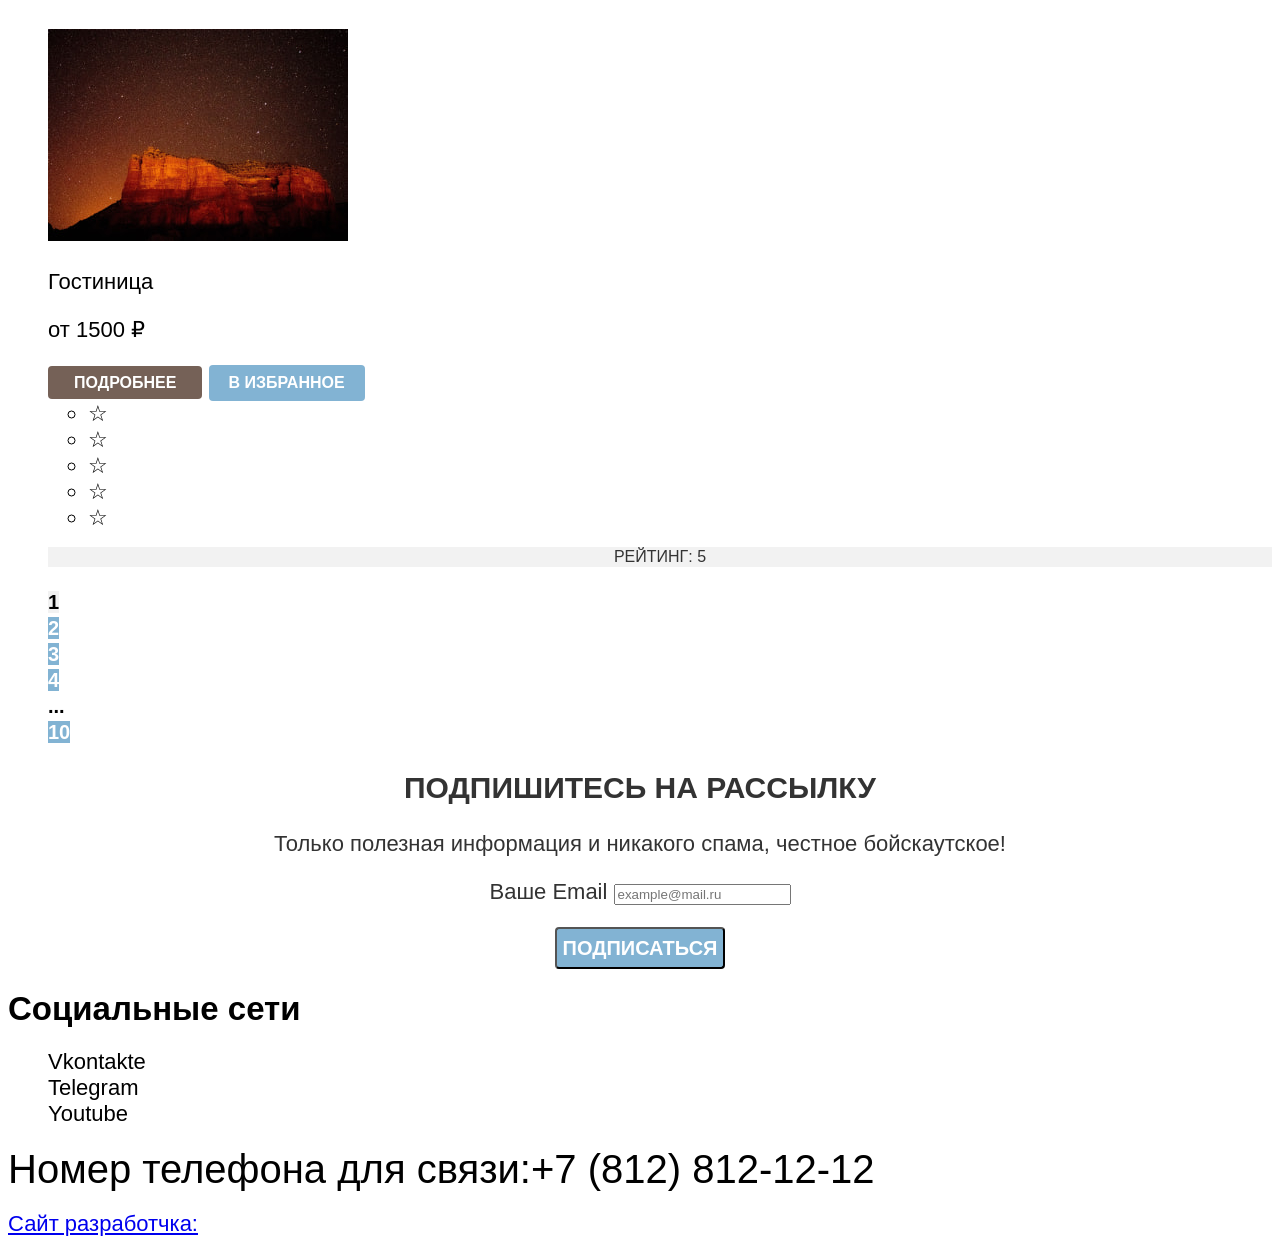
==== commit c7ad9d8a: "Базовая стилизация страниц (текст + фон)" ====
--- a/catalog.html
+++ b/catalog.html
@@ -4,6 +4,7 @@
   <head>
     <meta charset="utf-8">
     <title>Гостиницы</title>
+    <link rel="stylesheet" href="styles/styles.css">
   </head>
 
   <body>
@@ -12,7 +13,7 @@
         <a class="navigation-link-logo" href="index.html">
           <img class="header-logo" src="images/logo-sedona.svg" width="140" height="70" alt="Логотип города Седона">
         </a>
-        <ul class="navigation-list">
+        <ul class="list">
           <li class="navigation-item">
             <a class="navigation-link" href="index.html">Главная</a>
           </li>
@@ -24,7 +25,7 @@
           </li>
         </ul>
 
-        <ul class="navigation-user-list">
+        <ul class="list">
           <li class="navigation-user-item">
             <a class="navigation-user-link navigation-user-search" href="#">
               <span class="visually-hidden">Поиск</span>
@@ -45,7 +46,7 @@
       <header class="header-catalog">
         <h1 class="catalog-title">Гостиницы Седоны</h1>
 
-        <ul class="bread-crumbs-list">
+        <ul class="list">
           <li class="bread-crumbs-item">
             <a class="bread-crumbs-link" href="index.html">
               <span class="visually-hidden">Главная страница</span>
@@ -176,18 +177,10 @@
         <ul class="catalog-proposals-list">
           <li class="catalog-proposals-item">
             <h3 class="card-proposals-title">Amara Resort & Spa</h3>
-            <img class="card-proposals-img" src="images/hotels/hotel-1.jpg" width="300" height="212" alt="Выход из пещер с видом на звездное небо">
-            <table class="card-proposals-table">
-              <tr class="visually-hidden">
-                <th>Тип жилья</th>
-                <th>Цена</th>
-              </tr>
-              <tr class="card-proposals-description">
-                <th>Гостиница</th>
-                <th>от 4000 ₽</th>
-              </tr>
-            </table>
-
+            <img class="card-proposals-img" src="images/hotels/hotel-1.jpg" width="300" height="212"
+              alt="Выход из пещер с видом на звездное небо">
+            <p class="card-proposals-description">Гостиница</p>
+            <p class="card-proposals-description">от 4000 ₽</p>
             <a class="button card-proposals-link" href="#">Подробнее</a>
             <button class="button card-proposals-button" type="button">В избранное</button>
 
@@ -218,20 +211,12 @@
 
           <li class="catalog-proposals-item">
             <h3 class="card-proposals-title">Villas at Poco Diablo</h3>
-            <img class="card-proposals-img" src="images/hotels/hotel-2.jpg" width="300" height="212" alt="Скалистые горы в пасмурную погоду с темными тучами и радугой">
-            <table class="card-proposals-table">
-              <tr class="visually-hidden">
-                <th>Тип жилья</th>
-                <th>Цена</th>
-              </tr>
-              <tr class="card-proposals-description">
-                <th>Гостиница</th>
-                <th>от 5000 ₽</th>
-              </tr>
-            </table>
-
+            <img class="card-proposals-img" src="images/hotels/hotel-2.jpg" width="300" height="212"
+              alt="Скалистые горы в пасмурную погоду с темными тучами и радугой">
+            <p class="card-proposals-description">Гостиница</p>
+            <p class="card-proposals-description">от 5000 ₽</p>
             <a class="button card-proposals-link" href="#">Подробнее</a>
-            <button class="button card-proposals-button" type="button">В избранное</button>
+            <button class="button card-proposals-button card-proposals-button--current" type="button">В избранное</button>
 
             <div class="card-proposals-rating">
               <ul class="stars-rating-list">
@@ -260,18 +245,10 @@
 
           <li class="catalog-proposals-item">
             <h3 class="card-proposals-title">Desert Quail Inn</h3>
-            <img class="card-proposals-img" src="images/hotels/hotel-3.jpg" width="300" height="212" alt="Гора в солнечную погоду на фоне голубого неба">
-            <table class="card-proposals-table">
-              <tr class="visually-hidden">
-                <th>Тип жилья</th>
-                <th>Цена</th>
-              </tr>
-              <tr class="card-proposals-description">
-                <th>Гостиница</th>
-                <th>от 2500 ₽</th>
-              </tr>
-            </table>
-
+            <img class="card-proposals-img" src="images/hotels/hotel-3.jpg" width="300" height="212"
+              alt="Гора в солнечную погоду на фоне голубого неба">
+            <p class="card-proposals-description">Гостиница</p>
+            <p class="card-proposals-description">от 2500 ₽</p>
             <a class="button card-proposals-link" href="#">Подробнее</a>
             <button class="button card-proposals-button" type="button">В избранное</button>
 
@@ -302,18 +279,10 @@
 
           <li class="catalog-proposals-item">
             <h3 class="card-proposals-title">GreenTree Inn</h3>
-            <img class="card-proposals-img" src="images/hotels/hotel-4.jpg" width="300" height="212" alt="Гора на фоне звездного неба">
-            <table class="card-proposals-table">
-              <tr class="visually-hidden">
-                <th>Тип жилья</th>
-                <th>Цена</th>
-              </tr>
-              <tr class="card-proposals-description">
-                <th>Гостиница</th>
-                <th>от 1500 ₽</th>
-              </tr>
-            </table>
-
+            <img class="card-proposals-img" src="images/hotels/hotel-4.jpg" width="300" height="212"
+              alt="Гора на фоне звездного неба">
+            <p class="card-proposals-description">Гостиница</p>
+            <p class="card-proposals-description">от 1500 ₽</p>
             <a class="button card-proposals-link" href="#">Подробнее</a>
             <button class="button card-proposals-button" type="button">В избранное</button>
 
@@ -343,7 +312,7 @@
           </li>
         </ul>
 
-        <ul class="catalog-pagination-list">
+        <ul class="list">
           <li class="catalog-pagination-item">
             <a class="catalog-pagination-link pagination-current" href="#">1</a>
           </li>
@@ -357,7 +326,7 @@
             <a class="catalog-pagination-link" href="#">4</a>
           </li>
           <li class="catalog-pagination-item">
-            <a class="catalog-pagination-link" href="#">...</a>
+            <a class="catalog-pagination-link pagination-none" href="#">...</a>
           </li>
           <li class="catalog-pagination-item">
             <a class="catalog-pagination-link" href="#">10</a>
@@ -381,7 +350,7 @@
 
       <section class="footer-social">
         <h2 class="visually-hidden">Социальные сети</h2>
-        <ul class="footer-social-list">
+        <ul class="list">
           <li class="footer-social-item">
             <a class="footer-social-link-button" href="https://vk.com/htmlacademy">
               <span class="visually-hidden">Vkontakte</span>
--- a/styles/styles.css
+++ b/styles/styles.css
@@ -0,0 +1,310 @@
+@font-face {
+  font-family: "PT Sans";
+  font-style: normal;
+  font-weight: 400;
+  src: url("../fonts/ptsans-400.woff2") format(".woff2");
+  font-display: swap;
+}
+
+@font-face {
+  font-family: "PT Sans";
+  font-style: normal;
+  font-weight: 700;
+  src: url("../fonts/ptsans-700.woff2") format(".woff2");
+  font-display: swap;
+}
+
+body {
+  font-family: "PT Sans", "Arial", sans-serif;
+  font-size: 22px;
+  line-height: 26px;
+  color: #000000;
+  background-color: #ffffff;
+}
+
+.list {
+  list-style: none;
+}
+
+.navigation-link,
+.navigation-user-link {
+  font-size: 20px;
+  line-height: 24px;
+  text-decoration: none;
+  font-weight: 700;
+  text-transform: capitalize;
+  text-align: center;
+
+  color: #000000;
+  background-color: #ffffff;
+}
+
+.navigation-button {
+  border-radius: 4px;
+
+  text-decoration: none;
+  font-size: 16px;
+  text-transform: uppercase;
+  line-height: 20px;
+  font-weight: 700;
+
+  color: #ffffff;
+  background-color: #756157;
+}
+
+.greetings {
+  text-align: center;
+  color: #000000;
+  background-image: url("../images/background/background-welcome.jpg");
+  background-color: #83e659;
+  background-position: center;
+  background-size: cover;
+  background-repeat: no-repeat;;
+}
+
+.main-description {
+  font-size: 30px;
+  font-weight: bold;
+  text-transform: uppercase;
+  line-height: 36px;
+  text-align: center;
+}
+
+.main-text {
+  font-size: 22px;
+  line-height: 26px;
+  text-align: center;
+}
+
+.list-item {
+  font-size: 18px;
+  line-height: 21px;
+  text-align: center;
+}
+
+.list-item--dark {
+  background-color: rgba(130, 179, 211, 100%);
+  color: #ffffff;
+}
+
+.list-item--medium {
+  background-color: rgba(131, 179, 211, 12%);
+  color: #333333;
+}
+
+.list-item--medium-dark {
+  background-color: rgba(131, 179, 211, 20%);
+  color: #333333;
+}
+
+.list-item--light {
+  background-color: #ffffff;
+  color: #333333;
+}
+
+.list-item-title {
+  font-size: 24px;
+  line-height: 28px;
+  font-weight: 700;
+  text-transform: uppercase;
+  color: #000000;
+}
+
+.item-title--light {
+  color: #ffffff;
+}
+
+.booking {
+  text-align: center;
+}
+
+.button {
+  font-size: 20px;
+  font-weight: 700;
+  line-height: 36px;
+  border-radius: 4px;
+  text-transform: uppercase;
+  text-align: center;
+}
+
+.booking-button {
+  background-color: #756157;
+  color: #ffffff
+}
+
+.footer-subscription {
+  font-size: 22;
+  line-height: 26px;
+  text-align: center;
+  color: #333333;
+  background-color: #ffffff;
+}
+
+.footer-main-subscription {
+  color: #ffffff;
+  background-image: url("../images/background/subscription-background.jpg");
+  background-size: cover;
+  background-position: center;
+  background-repeat: no-repeat;
+  background-color: #333333;
+}
+
+.footer-subscription-title {
+  font-size: 30px;
+  line-height: 36px;
+  text-transform: uppercase;
+}
+
+.button-email {
+  background-color: #82B3D3;
+  color: #ffffff;
+}
+
+.footer-contacts-phone {
+  font-size: 40px;
+  text-decoration: none;
+  text-align: center;
+  line-height: 40px;
+  color: #000000;
+  background-color: #ffffff;
+}
+
+.footer-social-link-button {
+  text-decoration: none;
+  color: #000000;
+  background-color: #ffffff;
+}
+
+/* Каталог */
+.header-catalog {
+  background-image: url(../images/background/filter-background.jpg);
+  background-size: cover;
+  background-position: center;
+  background-repeat: no-repeat;
+  background-color: #000000;
+  color: #ffffff;
+}
+
+.catalog-title {
+  font-size: 60px;
+  font-weight: 700;
+  line-height: 74px;
+  text-transform: capitalize;
+}
+
+.bread-crumbs-link {
+  font-size: 16px;
+  line-height: 21px;
+  text-decoration: none;
+  color: #ffffff;
+}
+
+.filter-group {
+  border: none;
+  text-align: left;
+}
+
+.filter-title {
+  font-size: 20px;
+  font-weight: 700;
+  line-height: 24px;
+}
+
+.filter-list {
+  list-style: none;
+}
+
+.filter-item {
+  font-size: 18px;
+  line-height: 23px;
+}
+
+.button-submit {
+  font-size: 16px;
+  line-height: 20px;
+  background-color: #82B3D3;
+  color: #ffffff;
+}
+
+.button-reset {
+  font-size: 16px;
+  line-height: 20px;
+  background-color: rgba(130, 179, 211, 0%);
+  color: #ffffff;
+}
+
+.proposals {
+  font-size: 30px;
+  font-weight: 700;
+  line-height: 36px;
+  text-transform: uppercase;
+}
+
+.catalog-proposals-list {
+  list-style: none;
+}
+
+.card-proposals-title {
+  font-size: 24px;
+  font-weight: 700;
+  line-height: 28px;
+  text-align: left;
+}
+
+.card-proposals-descriptio {
+  font-size: 18px;
+  line-height: 21px;
+  color: #333333;
+}
+
+.card-proposals-link {
+  padding: 8px 26px;
+  font-size: 16px;
+  font-weight: 700;
+  line-height: 20px;
+  text-decoration: none;
+  color: #ffffff;
+  background-color: #756157;
+}
+
+.card-proposals-button {
+  padding: 8px 20px;
+  border: none;
+  font-size: 16px;
+  font-weight: 700;
+  line-height: 20px;
+  color: #ffffff;
+  background-color: #82B3D3;
+}
+
+.card-proposals-button--current {
+  background-color: #7DB54F;
+}
+
+.card-proposals-rating-text {
+  font-size: 16px;
+  line-height: 20px;
+  text-align: center;
+  text-transform: uppercase;
+  color: #333333;
+  background-color: #F2F2F2;
+}
+
+.catalog-pagination-link {
+  text-decoration: none;
+  font-size: 20px;
+  font-weight: 700;
+  line-height: 26px;
+  color: #ffffff;
+  background-color: #82B3D3;
+}
+
+.pagination-current {
+  color: #000000;
+  background-color: #F2F2F2;
+}
+
+.pagination-none {
+  color: #000000;
+  background-color: inherit;
+}
